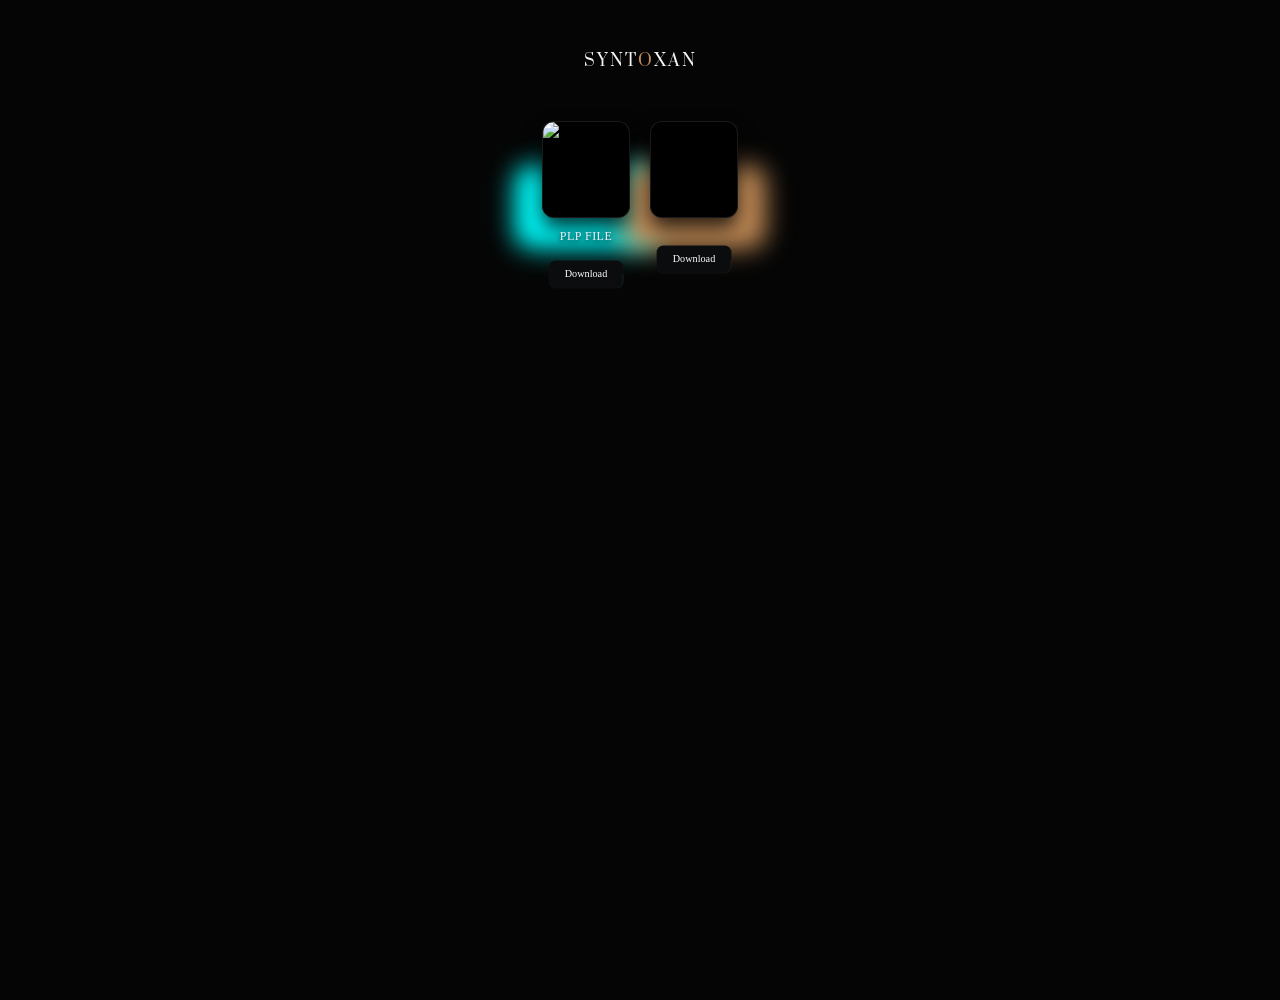
==== syntoxan..html @ 3d8a143a "𝐒𝐘𝐍𝐓𝐎𝐗𝐀𝐍 𝐎𝐅𝐅𝐈𝐂𝐈𝐀𝐋 𝐖𝐄𝐁 𝐃𝐄𝐒𝐈𝐆𝐍" ====
<!DOCTYPE html>
<html lang="en">
<head>
    <meta charset="UTF-8">
    <meta name="viewport" content="width=device-width, initial-scale=1.0">
    <title>SYNTOXAN</title>
    <link rel="stylesheet" href="style.css">
    <link href="https://fonts.googleapis.com/css2?family=Prata&display=swap" rel="stylesheet">
</head>
 <body <body class="project-page">
   
   
  
    <div class="project-title-top">
        SYNT<span>O</span>XAN
        <span class="spark s1"></span>
        <span class="spark s2"></span>
        <span class="spark s3"></span>
        <span class="spark s4"></span>
        <span class="spark s5"></span>
        <span class="spark s6"></span>
        <span class="spark s7"></span>
        <span class="spark s8"></span>
        <span class="spark s9"></span>
        <span class="spark s10"></span>
    </div>

    <div class="file-grid">
        <div class="file-card">
            <div class="smooth-aura blue-aura"></div>
            <div class="premium-image-card">
                <div class="image-inner">
                    <img src="https://i.postimg.cc/ZYFfsr3j/IMG-20260306-072738-Nero-AI-Image-Upscaler-Photo.png" alt="Preview">
                </div>
            </div>
            <div class="file-name">PLP FILE</div>
            
            <div class="btn-container">
                <span class="btn-spark blue-spark sp-tl"></span>
                <span class="btn-spark blue-spark sp-t"></span>
                <span class="btn-spark blue-spark sp-tr"></span>
                <span class="btn-spark blue-spark sp-l"></span>
                <span class="btn-spark blue-spark sp-r"></span>
                <span class="btn-spark blue-spark sp-bl"></span>
                <span class="btn-spark blue-spark sp-b"></span>
                <span class="btn-spark blue-spark sp-br"></span>
                
                <a href="https://drive.google.com/file/d/1devCI15mcrNzgYewJ-FyPKkkDMAtWvvI/view?usp=drivesdk" class="download-link" download>
                    <div class="btn-wrapper blue-glow">
                        <div class="btn-content">Download</div>
                    </div>
                </a>
            </div>
        </div>
    
        <div class="file-card card-delay">
            <div class="smooth-aura brown-aura"></div>
            <div class="premium-image-card">
                <div class="image-inner">
                    <img src="" alt="Preview">
                </div>
            </div>
            <div class="file-name"> </div>
            
            <div class="btn-container">
                <span class="btn-spark brown-spark sp-tl"></span>
                <span class="btn-spark brown-spark sp-t"></span>
                <span class="btn-spark brown-spark sp-tr"></span>
                <span class="btn-spark brown-spark sp-l"></span>
                <span class="btn-spark brown-spark sp-r"></span>
                <span class="btn-spark brown-spark sp-bl"></span>
                <span class="btn-spark brown-spark sp-b"></span>
                <span class="btn-spark brown-spark sp-br"></span>
                
                <a href="<!-- ANEEE FILE LINK DIBOOOO -->" class="download-link" download>
                    <div class="btn-wrapper brown-glow">
                        <div class="btn-content">Download</div>
                    </div>
                </a>
            </div>
        </div>
    </div>

</body>
</html>
---- style.css ----
/* ========================================= */
/* সাধারণ বডি সেটিং (Common Body) */
/* ========================================= */
body {
    margin: 0;
    padding: 0;
}

/* --- ইনডেক্স বা মেইন পেজের বডি --- */
body.index-page {
    font-family: 'Poppins', sans-serif;
    background-color: #f8f8f8;
}

/* --- প্রজেক্ট পেজের বডি --- */
body.project-page {
    background-color: #050505;
    min-height: 100vh;
    display: flex;
    flex-direction: column;
    justify-content: flex-start;
    align-items: center;
    padding-top: 50px;
    padding-bottom: 50px;
}

/* ========================================= */
/* ইনডেক্স পেজের স্টাইল (Index Page CSS) */
/* ========================================= */
.header-container { display: flex; justify-content: space-between; align-items: center; background-color: #CEABB0; padding: 0 20px; height: 50px; width: 100%; box-sizing: border-box; box-shadow: 0 2px 10px rgba(0,0,0,0.1); position: relative; z-index: 100; }
.menu-icon { display: flex; flex-direction: column; gap: 4px; cursor: pointer; }
.menu-icon span { width: 18px; height: 1.5px; background-color: white; display: block; transition: all 0.3s; }
.logo { font-family: 'Prata', serif; color: white; font-size: 16px; letter-spacing: 1px; text-align: center; }
.logo-oo { letter-spacing: -1px; }

.icon-group { display: flex; align-items: center; position: relative; }
.icon-group svg { cursor: pointer; position: relative; z-index: 3; transition: transform 0.3s cubic-bezier(0.2, 0.8, 0.2, 1), fill 0.4s ease, stroke 0.4s ease; -webkit-tap-highlight-color: transparent; }
.icon-group svg:active { transform: scale(0.75); }
.icon-group svg.liked { fill: #ff2d55; stroke: #ff2d55; animation: heartJellyBounce 0.6s cubic-bezier(0.175, 0.885, 0.32, 1.275) forwards; }

@keyframes heartJellyBounce { 0% { transform: scale(0.75); } 40% { transform: scale(1.35); } 70% { transform: scale(0.95); } 100% { transform: scale(1); } }

.icon-group::before { content: ''; position: absolute; top: 50%; left: 50%; transform: translate(-50%, -50%) scale(0); width: 32px; height: 32px; border-radius: 50%; border: 2px solid rgba(255, 45, 85, 0.6); z-index: 2; pointer-events: none; opacity: 0; }
.icon-group.liked::before { animation: heartRipple 0.6s ease-out forwards; }
@keyframes heartRipple { 0% { transform: translate(-50%, -50%) scale(0.5); opacity: 1; border-width: 3px; } 100% { transform: translate(-50%, -50%) scale(1.6); opacity: 0; border-width: 0px; } }

.icon-group::after { content: ''; position: absolute; top: 50%; left: 50%; transform: translate(-50%, -50%); width: 4px; height: 4px; border-radius: 50%; background: transparent; z-index: 1; pointer-events: none; }
.icon-group.liked::after { animation: sparkBurstPremium 0.6s ease-out forwards; }
@keyframes sparkBurstPremium { 0% { box-shadow: 0 0 0 0 transparent; opacity: 0; } 15% { opacity: 1; } 50% { box-shadow: -18px -18px 0 -1px #ff2d55, 18px 18px 0 -1px #3dffda, -18px 18px 0 -1px #3dffda, 18px -18px 0 -1px #ff2d55, 0px -22px 0 -1px #ff2d55, 0px 22px 0 -1px #3dffda; } 100% { box-shadow: -35px -35px 0 -2px rgba(255, 45, 85, 0), 35px 35px 0 -2px rgba(61, 255, 218, 0), -35px 35px 0 -2px rgba(61, 255, 218, 0), 35px -35px 0 -2px rgba(255, 45, 85, 0), 0px -40px 0 -2px rgba(255, 45, 85, 0), 0px 40px 0 -2px rgba(61, 255, 218, 0); opacity: 0; } }

.menu-overlay { position: fixed; top: 0; left: 0; width: 100%; height: 100%; background: rgba(0, 0, 0, 0.4); backdrop-filter: blur(2px); opacity: 0; visibility: hidden; transition: all 0.4s ease; z-index: 999; }
.menu-overlay.active { opacity: 1; visibility: visible; }
.sidebar { position: fixed; top: 0; left: -280px; width: 260px; height: 100vh; background: #ffffff; box-shadow: 4px 0 25px rgba(0,0,0,0.15); transition: all 0.4s cubic-bezier(0.25, 0.8, 0.25, 1); z-index: 1000; padding: 20px; box-sizing: border-box; display: flex; flex-direction: column; }
.sidebar.active { left: 0; }
.close-btn { align-self: flex-end; cursor: pointer; padding: 5px; }
.close-btn svg { width: 24px; height: 24px; stroke: #333; transition: transform 0.3s; }
.close-btn:hover svg { transform: rotate(90deg); }
.sidebar-logo { font-family: 'Prata', serif; color: #CEABB0; font-size: 22px; margin-bottom: 30px; text-align: center; letter-spacing: 2px; }
.sidebar-links { list-style: none; padding: 0; margin: 0; }
.sidebar-links li { margin-bottom: 5px; opacity: 0; transform: translateX(-20px); transition: opacity 0.4s ease, transform 0.4s ease; }
.sidebar.active .sidebar-links li { opacity: 1; transform: translateX(0); }
.sidebar.active .sidebar-links li:nth-child(1) { transition-delay: 0.1s; }
.sidebar.active .sidebar-links li:nth-child(2) { transition-delay: 0.2s; }
.sidebar.active .sidebar-links li:nth-child(3) { transition-delay: 0.3s; }
.sidebar.active .sidebar-links li:nth-child(4) { transition-delay: 0.4s; }

@keyframes pulseRing { 0% { box-shadow: 0 0 0 0 rgba(206, 171, 176, 0.5); } 70% { box-shadow: 0 0 0 8px rgba(206, 171, 176, 0); } 100% { box-shadow: 0 0 0 0 rgba(206, 171, 176, 0); } }

.sidebar-links a { text-decoration: none; color: #555; font-size: 15px; font-weight: 500; position: relative; display: block; padding: 10px 0 10px 28px; transition: all 0.4s cubic-bezier(0.25, 0.8, 0.25, 1); }
.sidebar-links a::before { content: ''; position: absolute; left: 0; top: 50%; transform: translateY(-50%); width: 8px; height: 8px; border-radius: 50%; border: 2px solid #CEABB0; background: transparent; animation: pulseRing 2s infinite; transition: all 0.4s cubic-bezier(0.175, 0.885, 0.32, 1.275); }
.sidebar-links a:hover { color: #CEABB0; padding-left: 36px; letter-spacing: 0.5px; }
.sidebar-links a:hover::before { background: #CEABB0; border-radius: 3px; transform: translateY(-50%) rotate(45deg) scale(1.1); animation: none; box-shadow: 0 2px 8px rgba(206, 171, 176, 0.6); }

.bot-container-1 { display: flex; justify-content: center; align-items: center; height: 200px; position: relative; margin: 20px auto; background: radial-gradient(circle at center 80%, rgba(0,255,200,0.03) 0%, transparent 45%); z-index: 1; }
.tech-base { position: absolute; bottom: 30px; width: 120px; height: 18px; background: radial-gradient(ellipse at center, rgba(0,255,210,0.15) 0%, transparent 70%); border-top: 2px solid rgba(0, 255, 210, 0.5); border-radius: 50%; box-shadow: 0 -5px 15px rgba(0,255,210,0.1), inset 0 2px 5px rgba(255,255,255,0.08); }
.expert-bot { width: 135px; height: 100px; background: linear-gradient(150deg, #0c1824, #1f2e42); border-radius: 50px 50px 30px 30px; display: flex; justify-content: center; align-items: center; position: relative; box-shadow: 0 15px 35px rgba(0,0,0,0.6), inset 0 8px 20px rgba(255,255,255,0.08); border: 2px solid rgba(0, 255, 210, 0.3); animation: expertPeekV2 10s infinite cubic-bezier(0.65, 0.05, 0.35, 1); z-index: 2; }
.holo-halo { position: absolute; top: -35px; width: 65px; height: 16px; border: 2.5px solid rgba(0, 255, 210, 0.7); border-radius: 50%; box-shadow: 0 0 20px rgba(0,255,210,0.6); animation: floatHaloV2 4s infinite ease-in-out; }
.bot-visor { width: 108px; height: 44px; background: rgba(8, 14, 26, 0.82); border-radius: 22px; display: flex; justify-content: center; align-items: center; gap: 22px; box-shadow: inset 0 0 18px rgba(0,255,210,0.25), 0 6px 20px rgba(0,0,0,0.8); backdrop-filter: blur(14px); border: 1.5px solid rgba(0, 255, 210, 0.35); position: relative; overflow: hidden; }
.bot-visor::after { content: ''; position: absolute; left: -130%; width: 65%; height: 100%; background: linear-gradient(90deg, transparent, rgba(0,255,210,0.4), transparent); animation: visorScanV2 3.2s infinite linear; }
.expert-eye { width: 24px; height: 19px; background: radial-gradient(circle at 45% 38%, #ffffff 12%, #00ffcc 42%, #00d4aa 75%); border-radius: 50%; box-shadow: 0 0 20px #00ffd4; position: relative; overflow: hidden; animation: lightBlink 8.5s infinite; }
.eye-highlight { position: absolute; top: 4px; left: 6px; width: 9px; height: 9px; background: rgba(255,255,255,0.98); border-radius: 50%; box-shadow: 0 0 10px #ffffff; animation: highlightGaze 5.5s infinite ease-in-out; }

@keyframes highlightGaze { 0%, 100% { transform: translateX(-2px); } 35% { transform: translateX(3px); } 70% { transform: translateX(-1px); } }
@keyframes lightBlink { 0%, 88%, 92%, 100% { transform: scaleY(1); } 89% { transform: scaleY(0.07); } }
@keyframes floatHaloV2 { 0%, 100% { transform: rotateX(80deg) translateY(0); } 50% { transform: rotateX(80deg) translateY(-18px); } }
@keyframes visorScanV2 { 0% { left: -130%; } 28%, 100% { left: 230%; } }
@keyframes expertPeekV2 { 0%, 100% { transform: translateY(25px) rotate(0deg); opacity: 0.95; } 20%, 80% { transform: translateY(0) rotate(0deg); opacity: 1; } 40% { transform: translateY(0) rotate(3.5deg); } 55% { transform: translateY(0) rotate(-3.5deg); } 72% { transform: translateY(0) rotate(0deg); } }

.premium-slider-container { position: relative; width: 100%; max-width: 350px; margin: 15px auto; overflow: hidden; }
.image-track { display: flex; gap: 15px; overflow-x: auto; scroll-behavior: smooth; scrollbar-width: none; padding: 15px 20px 25px 20px; scroll-snap-type: x mandatory; -webkit-overflow-scrolling: touch; }
.image-track::-webkit-scrollbar { display: none; }
.premium-pic { min-width: 140px; height: 100px; object-fit: cover; border-radius: 16px; background: #2a2a2a; box-shadow: 0 4px 10px rgba(0, 0, 0, 0.4), 0 0 5px rgba(61, 255, 218, 0.05); border: 1px solid rgba(255, 255, 255, 0.05); transition: transform 0.5s cubic-bezier(0.25, 1, 0.5, 1), box-shadow 0.5s cubic-bezier(0.25, 1, 0.5, 1), filter 0.5s ease, border-color 0.5s ease; scroll-snap-align: center; cursor: pointer; -webkit-tap-highlight-color: transparent; }
.premium-pic:hover { transform: translateY(-2px) scale(1.02); box-shadow: 0 8px 20px rgba(0, 0, 0, 0.4), 0 0 12px rgba(61, 255, 218, 0.15); border-color: rgba(61, 255, 218, 0.3); }
.premium-pic:active { transition: transform 0.35s cubic-bezier(0.2, 0.8, 0.2, 1), box-shadow 0.35s ease, filter 0.35s ease; transform: scale(0.96); box-shadow: 0 2px 6px rgba(0, 0, 0, 0.5), 0 0 4px rgba(61, 255, 218, 0.1); filter: brightness(0.88); border-color: rgba(61, 255, 218, 0.1); }
.next-btn { position: absolute; right: 8px; top: calc(50% - 10px); transform: translateY(-50%); background: rgba(255, 255, 255, 0.75); backdrop-filter: blur(8px); border: 1px solid rgba(255, 255, 255, 1); width: 30px; height: 30px; border-radius: 50%; cursor: pointer; display: flex; align-items: center; justify-content: center; box-shadow: 0 4px 12px rgba(0, 0, 0, 0.1); z-index: 10; transition: all 0.3s ease; -webkit-tap-highlight-color: transparent; }
.next-btn:hover { background: #ffffff; transform: translateY(-50%) scale(1.1); }
.next-btn:active { transform: translateY(-50%) scale(0.95); }
.next-btn svg { fill: #444; width: 18px; height: 18px; }

.future-content-section { max-width: 180px; padding: 20px; text-align: center; margin: 15px auto 40px auto; background: #ffffff; border-radius: 15px; box-shadow: 0 4px 15px rgba(0,0,0,0.05); }
.premium-btn { margin-left: 28px; margin-top: 15px; margin-bottom: 40px; position: relative; width: 76px; height: 42px; background: linear-gradient(145deg, #15181b, #0b0c0e); border: 1px solid rgba(61, 255, 218, 0.15); border-radius: 6px; cursor: pointer; display: flex; justify-content: center; align-items: center; outline: none; box-shadow: 0 4px 12px rgba(0, 0, 0, 0.3), 0 0 8px rgba(61, 255, 218, 0.1); transition: transform 0.2s cubic-bezier(0.25, 0.8, 0.25, 1); overflow: hidden; animation: breatheSubtle 4s infinite ease-in-out; -webkit-tap-highlight-color: transparent; }

@keyframes breatheSubtle { 0%, 100% { box-shadow: 0 4px 12px rgba(0, 0, 0, 0.3), 0 0 6px rgba(61, 255, 218, 0.1); } 50% { box-shadow: 0 6px 16px rgba(0, 0, 0, 0.4), 0 0 14px rgba(61, 255, 218, 0.25); } }
.premium-btn::before { content: ''; position: absolute; top: 0; left: -100%; width: 50%; height: 100%; background: linear-gradient(to right, transparent, rgba(61, 255, 218, 0.15), transparent); transform: skewX(-20deg); animation: sweep 3s infinite linear; z-index: 1; }
@keyframes sweep { 0% { left: -100%; } 50%, 100% { left: 200%; } }

.premium-btn:hover { transform: translateY(-2px); animation: none; }
.premium-btn:active { transform: translateY(2px) scale(0.94); box-shadow: 0 2px 6px rgba(0, 0, 0, 0.6), 0 0 4px rgba(61, 255, 218, 0.1); background: linear-gradient(145deg, #15181b, #0b0c0e); border-color: rgba(61, 255, 218, 0.15); }
.xml-icon { width: 20px; height: 20px; fill: none; stroke: #3DFFDA; stroke-width: 2; stroke-linecap: round; stroke-linejoin: round; filter: drop-shadow(0 0 4px rgba(61, 255, 218, 0.6)); z-index: 2; }
.future-content-section h3 { margin: 0 0 10px 0; color: #333; font-size: 18px; }
.future-content-section p { margin: 0; color: #777; font-size: 14px; line-height: 1.5; }

/* ========================================= */
/* প্রজেক্ট পেজের স্টাইল (Project Page CSS) */
/* ========================================= */
.syntoxan-core-page { background-color: #050505; margin: 0; padding: 0; display: flex; justify-content: center; align-items: flex-start; padding-top: 50px; height: 100vh; }
.project-title-top { font-family: 'Prata', serif; font-size: 16px; color: whitesmoke; letter-spacing: 2px; position: relative; margin-bottom: 30px; animation: glitch-loop 6s infinite; z-index: 10; }
.project-title-top span:not(.spark) { color: #C68E58; }

.spark { position: absolute; bottom: -5px; width: 2px; height: 2px; background-color: #00ffff; border-radius: 50%; opacity: 0; box-shadow: 0 0 4px #00ffff; pointer-events: none; }
.s1 { left: 5%; animation: spark-fly 2s infinite 0.1s; }
.s2 { left: 15%; animation: spark-fly 2s infinite 0.8s; }
.s3 { left: 25%; animation: spark-fly 2s infinite 0.3s; }
.s4 { left: 35%; animation: spark-fly 2s infinite 1.2s; }
.s5 { left: 45%; animation: spark-fly 2s infinite 0.6s; }
.s6 { left: 55%; animation: spark-fly 2s infinite 1.5s; }
.s7 { left: 65%; animation: spark-fly 2s infinite 0.9s; }
.s8 { left: 75%; animation: spark-fly 2s infinite 0.2s; }
.s9 { left: 85%; animation: spark-fly 2s infinite 1.7s; }
.s10 { left: 95%; animation: spark-fly 2s infinite 1.1s; }

@keyframes spark-fly { 0% { transform: translateY(0) scale(1); opacity: 0; } 10% { opacity: 0.8; } 100% { transform: translateY(20px) scale(1); opacity: 0; } }
@keyframes glitch-loop { 0%, 90%, 100% { transform: translate(0, 0); text-shadow: none; } 92% { transform: translate(-1.5px, 0.5px); text-shadow: 1.5px 0 #C68E58, -1.5px 0 #00ffff; } 95% { transform: translate(1.5px, -0.5px); text-shadow: -1.5px 0 #C68E58, 1.5px 0 #00ffff; } }

.file-grid { display: grid; grid-template-columns: 1fr 1fr; gap: 20px; padding: 20px; z-index: 5; position: relative; }
.file-card { display: flex; flex-direction: column; align-items: center; gap: 12px; animation: float-3d 5s ease-in-out infinite; position: relative; }
.card-delay { animation-delay: 2.5s; }

.premium-image-card { position: relative; width: 100%; max-width: 160px; height: 95px; transform-style: preserve-3d; transition: transform 0.4s cubic-bezier(0.23, 1, 0.32, 1); display: flex; justify-content: center; align-items: center; z-index: 2; background-color: #000; border-radius: 12px; }
.image-inner { width: 100%; height: 100%; border-radius: 12px; overflow: hidden; position: relative; z-index: 2; border: 1px solid rgba(255, 255, 255, 0.1); box-shadow: 0 10px 20px rgba(0,0,0,0.8); background-color: #000; }
.image-inner img { width: 100%; height: 100%; object-fit: cover; opacity: 1; }

.smooth-aura { position: absolute; top: 50%; left: 50%; width: 140px; height: 80px; border-radius: 15px; filter: blur(12px); z-index: 1; transform: translate(-50%, -50%); animation: breathe-aura 4s ease-in-out infinite alternate; pointer-events: none; }
.blue-aura { background: #00ffff; box-shadow: 0 0 15px rgba(0, 255, 255, 0.6); }
.brown-aura { background: #C68E58; box-shadow: 0 0 15px rgba(198, 142, 88, 0.6); animation-delay: 2s; }

.premium-image-card:active { transform: scale(0.95) rotateX(5deg); }
.file-name { font-family: 'Arapey', serif; font-size: 12px; color: #EFEFF4; letter-spacing: 0.5px; text-shadow: 0 2px 5px rgba(0,0,0,0.8); z-index: 5; }

.btn-container { position: relative; display: flex; justify-content: center; align-items: center; margin-top: 2px; }


a.download-link { 
    text-decoration: none !important; 
    color: white !important; 
    display: block; 
    z-index: 5; 
    -webkit-tap-highlight-color: transparent; 
}


.btn-spark { position: absolute; width: 2px; height: 2px; border-radius: 50%; opacity: 0; z-index: 0; pointer-events: none; }
.blue-spark { background-color: #00ffff; box-shadow: 0 0 4px #00ffff; }
.brown-spark { background-color: #C68E58; box-shadow: 0 0 4px #C68E58; }

.sp-tl { top: 20%; left: 10%; animation: s-tl 2s infinite 0.1s; }
.sp-t { top: 10%; left: 50%; animation: s-t 2.5s infinite 0.4s; }
.sp-tr { top: 20%; right: 10%; animation: s-tr 2.2s infinite 0.7s; }
.sp-l { top: 50%; left: 5%; animation: s-l 2.1s infinite 0.2s; }
.sp-r { top: 50%; right: 5%; animation: s-r 2.4s infinite 0.8s; }
.sp-bl { bottom: 20%; left: 10%; animation: s-bl 2.6s infinite 0.5s; }
.sp-b { bottom: 10%; left: 50%; animation: s-b 2.3s infinite 0.9s; }
.sp-br { bottom: 20%; right: 10%; animation: s-br 2.7s infinite 0.3s; }

.btn-wrapper { position: relative; padding: 1px; border-radius: 8px; overflow: hidden; background: #111; transform: scale(0.85); z-index: 5; transition: transform 0.3s ease-out; }
.blue-glow::before { content: ""; position: absolute; top: 50%; left: 50%; width: 300%; height: 300%; background: conic-gradient(transparent 80%, #00ffff 100%); animation: rotateGlow 3s linear infinite; }
.brown-glow::before { content: ""; position: absolute; top: 50%; left: 50%; width: 300%; height: 300%; background: conic-gradient(transparent 80%, #C68E58 100%); animation: rotateGlow 3s linear infinite; }
.btn-content { position: relative; background: #0b0c0e; color: white; padding: 8px 18px; font-size: 12px; border-radius: 7px; z-index: 1; }
a.download-link:active .btn-wrapper { transform: scale(0.75); }


@keyframes float-3d { 0%, 100% { transform: translateY(0); } 50% { transform: translateY(-6px); } }
@keyframes rotateGlow { 0% { transform: translate(-50%, -50%) rotate(0deg); } 100% { transform: translate(-50%, -50%) rotate(360deg); } }
@keyframes breathe-aura { 0% { transform: translate(-50%, -50%) scale(0.95); opacity: 0.1; } 100% { transform: translate(-50%, -50%) scale(1.05); opacity: 0.3; } }

@keyframes s-tl { 0%{transform:translate(0,0) scale(1);opacity:0;} 20%{opacity:1;} 100%{transform:translate(-20px,-20px) scale(0);opacity:0;} }
@keyframes s-t { 0%{transform:translate(0,0) scale(1);opacity:0;} 20%{opacity:1;} 100%{transform:translate(0,-25px) scale(0);opacity:0;} }
@keyframes s-tr { 0%{transform:translate(0,0) scale(1);opacity:0;} 20%{opacity:1;} 100%{transform:translate(20px,-20px) scale(0);opacity:0;} }
@keyframes s-l { 0%{transform:translate(0,0) scale(1);opacity:0;} 20%{opacity:1;} 100%{transform:translate(-25px,0) scale(0);opacity:0;} }
@keyframes s-r { 0%{transform:translate(0,0) scale(1);opacity:0;} 20%{opacity:1;} 100%{transform:translate(25px,0) scale(0);opacity:0;} }
@keyframes s-bl { 0%{transform:translate(0,0) scale(1);opacity:0;} 20%{opacity:1;} 100%{transform:translate(-20px,20px) scale(0);opacity:0;} }
@keyframes s-b { 0%{transform:translate(0,0) scale(1);opacity:0;} 20%{opacity:1;} 100%{transform:translate(0,25px) scale(0);opacity:0;} }
@keyframes s-br { 0%{transform:translate(0,0) scale(1);opacity:0;} 20%{opacity:1;} 100%{transform:translate(20px,20px) scale(0);opacity:0;} }

img[src=""], img:not([src]) { opacity: 0; visibility: hidden; }














/* ========================================= */
/* Symbol & Inner Sparks Container */
/* ========================================= */
.symbol-container {
    position: relative;
    width: 24px;
    height: 24px;
    display: flex;
    align-items: center;
    justify-content: center;
    cursor: pointer;
    perspective: 300px; 
}

/* Black spark icon (Slow and smooth 3D animation) */
.black-spark-icon {
    width: 100%;
    height: 100%;
    animation: alive3D 5s infinite ease-in-out; 
    transform-style: preserve-3d;
    z-index: 2; 
}

/* 3D floating and rotating effect */
@keyframes alive3D {
    0% { transform: rotateY(-20deg) translateY(0px) scale(0.9); filter: drop-shadow(2px 2px 3px rgba(0,0,0,0.2)); }
    50% { transform: rotateY(20deg) translateY(-4px) scale(1.1); filter: drop-shadow(-2px 8px 8px rgba(0,0,0,0.4)); }
    100% { transform: rotateY(-20deg) translateY(0px) scale(0.9); filter: drop-shadow(2px 2px 3px rgba(0,0,0,0.2)); }
}

/* ========================================= */
/* Brown fire sparks from inside */
/* ========================================= */
.brown-spark {
    position: absolute;
    top: 50%;
    left: 50%;
    width: 4px;
    height: 4px;
    border-radius: 50%;
    opacity: 0;
    z-index: 1; 
    pointer-events: none;
}

/* Brown sparks slow motion trajectory */
.bs-1 { background: #8B4513; animation: smoothFire 2.5s infinite linear; --x: -15px; --y: -25px; }
.bs-2 { background: #D2691E; animation: smoothFire 2.8s infinite linear 0.4s; --x: 10px; --y: -30px; }
.bs-3 { background: #CD853F; animation: smoothFire 3s infinite linear 0.8s; --x: 15px; --y: -20px; }
.bs-4 { background: #A0522D; animation: smoothFire 2.6s infinite linear 1.2s; --x: -10px; --y: -35px; }
.bs-5 { background: #8B4513; animation: smoothFire 2.4s infinite linear 0.6s; --x: 0px; --y: -28px; }

@keyframes smoothFire {
    0% { transform: translate(-50%, -50%) scale(0.5); opacity: 0; }
    30% { opacity: 0.8; filter: drop-shadow(0 0 2px #D2691E); }
    100% { transform: translate(calc(-50% + var(--x)), calc(-50% + var(--y))) scale(0); opacity: 0; }
}



  0.6s; --x: 0px; --y: -28px; }

@keyframes smoothFire {
    0% { transform: translate(-50%, -50%) scale(0.5); opacity: 0; }
    30% { opacity: 0.8; }
    100% { transform: translate(calc(-50% + var(--x)), calc(-50% + var(--y))) scale(0); opacity: 0; }
}






/* Star Animation (রোবটের মাথার বাঁ পাশে - আপডেট) */
/* ========================================= */
.expert-bot {
    position: relative; 
}

.symbol-container {
    position: absolute;
    width: 26px; 
    height: 26px;
    top: -15px;  
    left: -20px; 
    display: flex;
    align-items: center;
    justify-content: center;
    cursor: pointer;
    perspective: 300px; 
    z-index: 10;
    
    /* ফ্রিডম অ্যানিমেশন - সময় বাড়িয়ে একদম স্মুথ করা হলো, যেন ভাসতে থাকে */
    animation: starFreedom 6s ease-in-out infinite; 
}

/* স্টারের স্বাধীন নড়াচড়া (এখন সত্যিকারের ফ্রিডম পাবে, স্মুথভাবে ভাসবে) */
@keyframes starFreedom {
    0% { transform: translate(0px, 0px); }
    33% { transform: translate(-5px, -8px); }
    66% { transform: translate(3px, -5px); }
    100% { transform: translate(0px, 0px); }
}

/* Black spark icon (Smooth 3D animation) */
.black-spark-icon {
    width: 100%;
    height: 100%;
    animation: alive3D 4.5s infinite ease-in-out; 
    transform-style: preserve-3d;
    z-index: 2; 
}

/* 3D floating effect */
@keyframes alive3D {
    0% { transform: rotateY(-20deg) translateY(0px) scale(0.95); filter: drop-shadow(2px 2px 3px rgba(0,0,0,0.2)); }
    50% { transform: rotateY(20deg) translateY(-3px) scale(1.15); filter: drop-shadow(-2px 8px 8px rgba(0,0,0,0.4)); }
    100% { transform: rotateY(-20deg) translateY(0px) scale(0.95); filter: drop-shadow(2px 2px 3px rgba(0,0,0,0.2)); }
}

/* ========================================= */
/* Brown fire sparks from inside */
/* ========================================= */
.brown-spark {
    position: absolute;
    top: 50%;
    left: 50%;
    width: 5px;  /* ১ পিক্সেল বাড়ানো হলো (আগে 4px ছিল) */
    height: 5px; /* ১ পিক্সেল বাড়ানো হলো (আগে 4px ছিল) */
    border-radius: 50%;
    opacity: 0;
    z-index: 1; 
    pointer-events: none;
}

/* Brown sparks slow motion trajectory */
.bs-1 { background: #8B4513; animation: smoothFire 2.5s infinite linear; --x: -15px; --y: -25px; }
.bs-2 { background: #D2691E; animation: smoothFire 2.8s infinite linear 0.4s; --x: 10px; --y: -30px; }
.bs-3 { background: #CD853F; animation: smoothFire 3s infinite linear 0.8s; --x: 15px; --y: -20px; }
.bs-4 { background: #A0522D; animation: smoothFire 2.6s infinite linear 1.2s; --x: -10px; --y: -35px; }
.bs-5 { background: #8B4513; animation: smoothFire 2.4s infinite linear 0.6s; --x: 0px; --y: -28px; }

@keyframes smoothFire {
    0% { transform: translate(-50%, -50%) scale(0.5); opacity: 0; }
    30% { opacity: 0.8; filter: drop-shadow(0 0 2px #D2691E); }
    100% { transform: translate(calc(-50% + var(--x)), calc(-50% + var(--y))) scale(0); opacity: 0; }
}
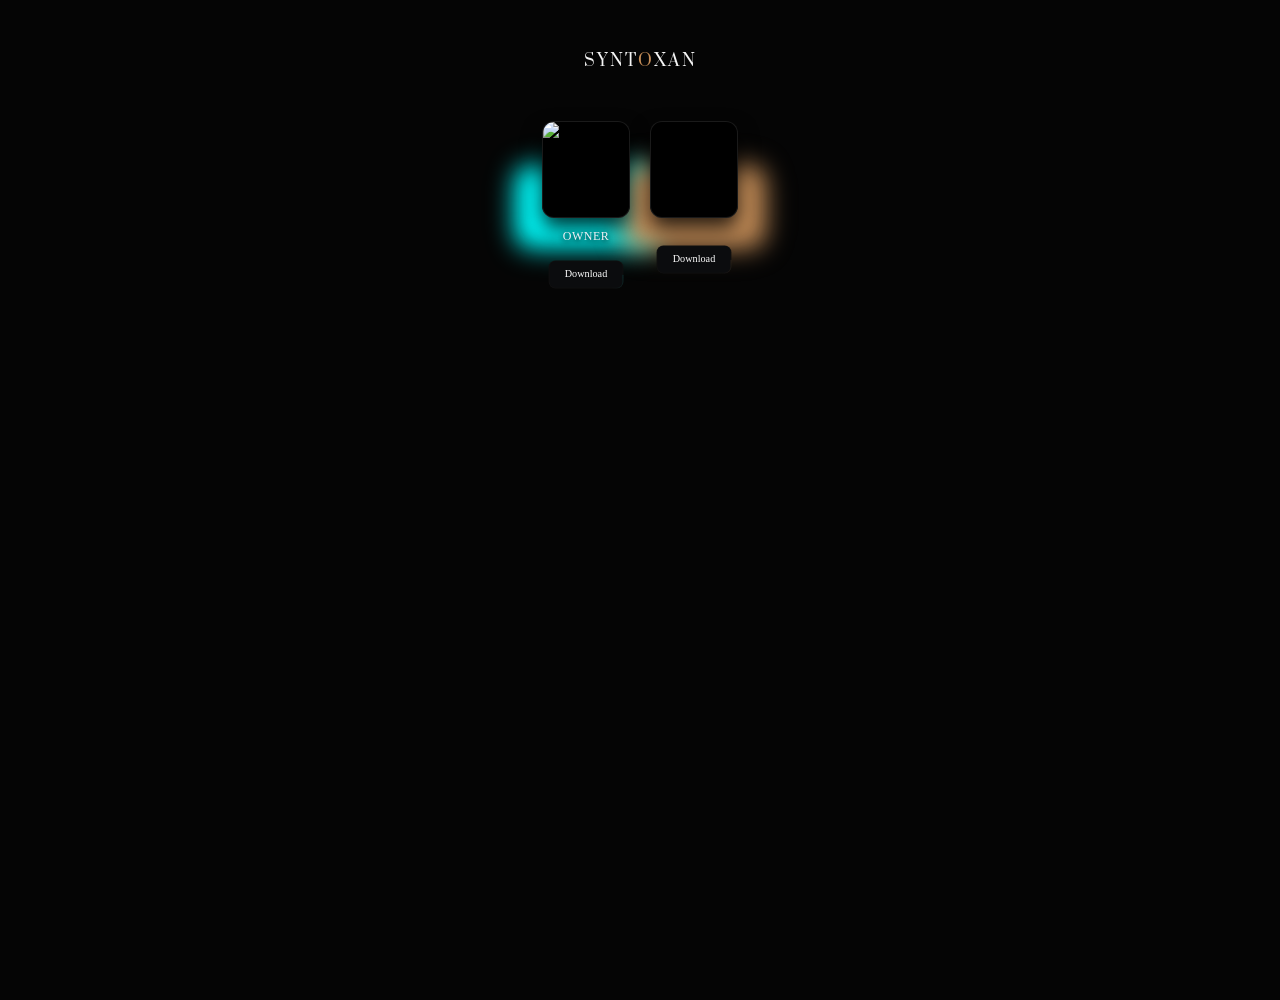
==== commit e8db279d: "Update syntoxan..html" ====
--- a/syntoxan..html
+++ b/syntoxan..html
@@ -33,7 +33,7 @@
                     <img src="https://i.postimg.cc/ZYFfsr3j/IMG-20260306-072738-Nero-AI-Image-Upscaler-Photo.png" alt="Preview">
                 </div>
             </div>
-            <div class="file-name">PLP FILE</div>
+            <div class="file-name">OWNER</div>
             
             <div class="btn-container">
                 <span class="btn-spark blue-spark sp-tl"></span>
@@ -82,4 +82,4 @@
     </div>
 
 </body>
-</html>+</html>
